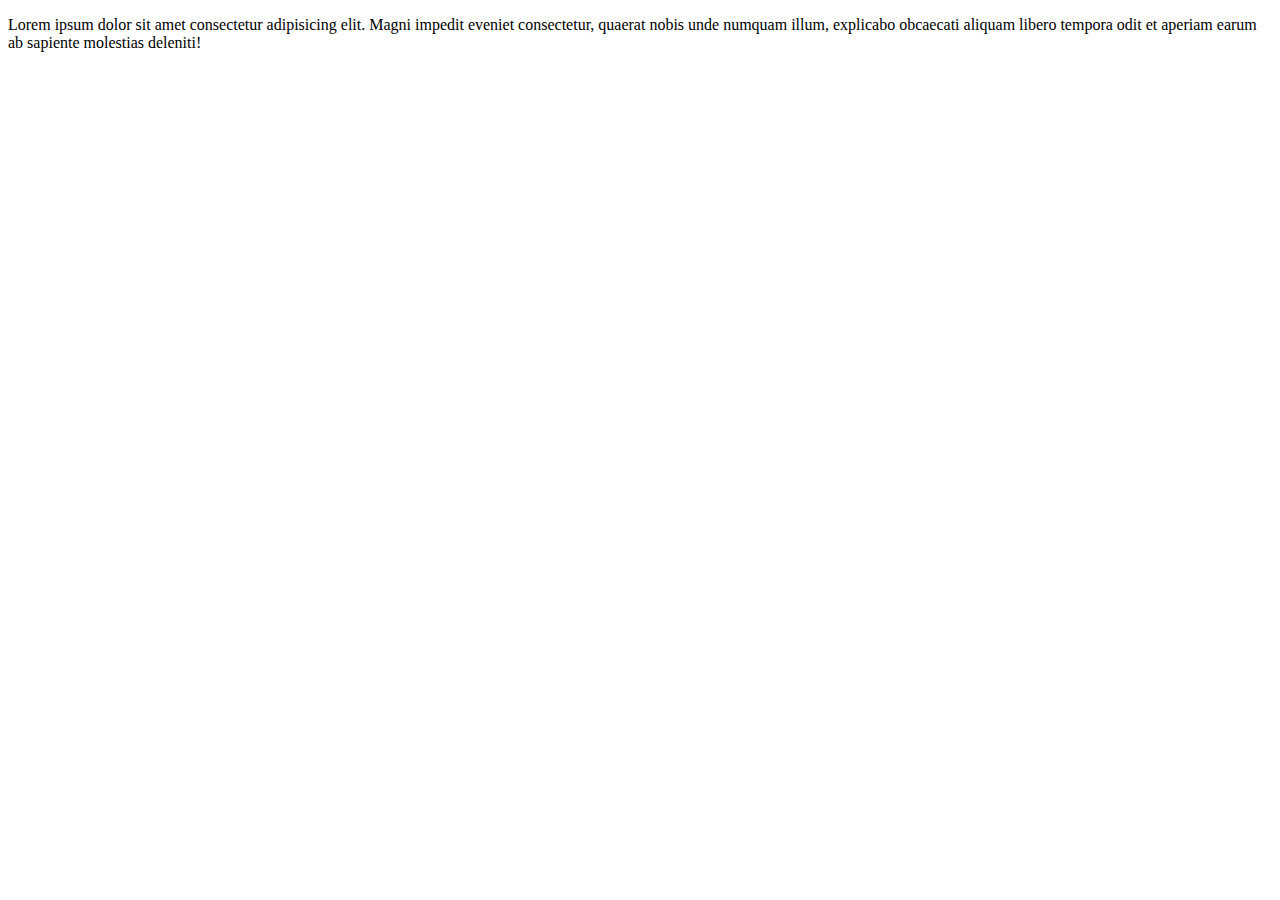
==== aboutus.html @ 69a23e74 "added aboutus.html" ====
<!DOCTYPE html>
<html lang="en">
<head>
    <meta charset="UTF-8">
    <meta http-equiv="X-UA-Compatible" content="IE=edge">
    <meta name="viewport" content="width=device-width, initial-scale=1.0">
    <title>Document</title>
</head>
<body>
    <p>Lorem ipsum dolor sit amet consectetur adipisicing elit. Magni impedit eveniet consectetur, quaerat nobis unde numquam illum, explicabo obcaecati aliquam libero tempora odit et aperiam earum ab sapiente molestias deleniti!</p>
    
</body>
</html>
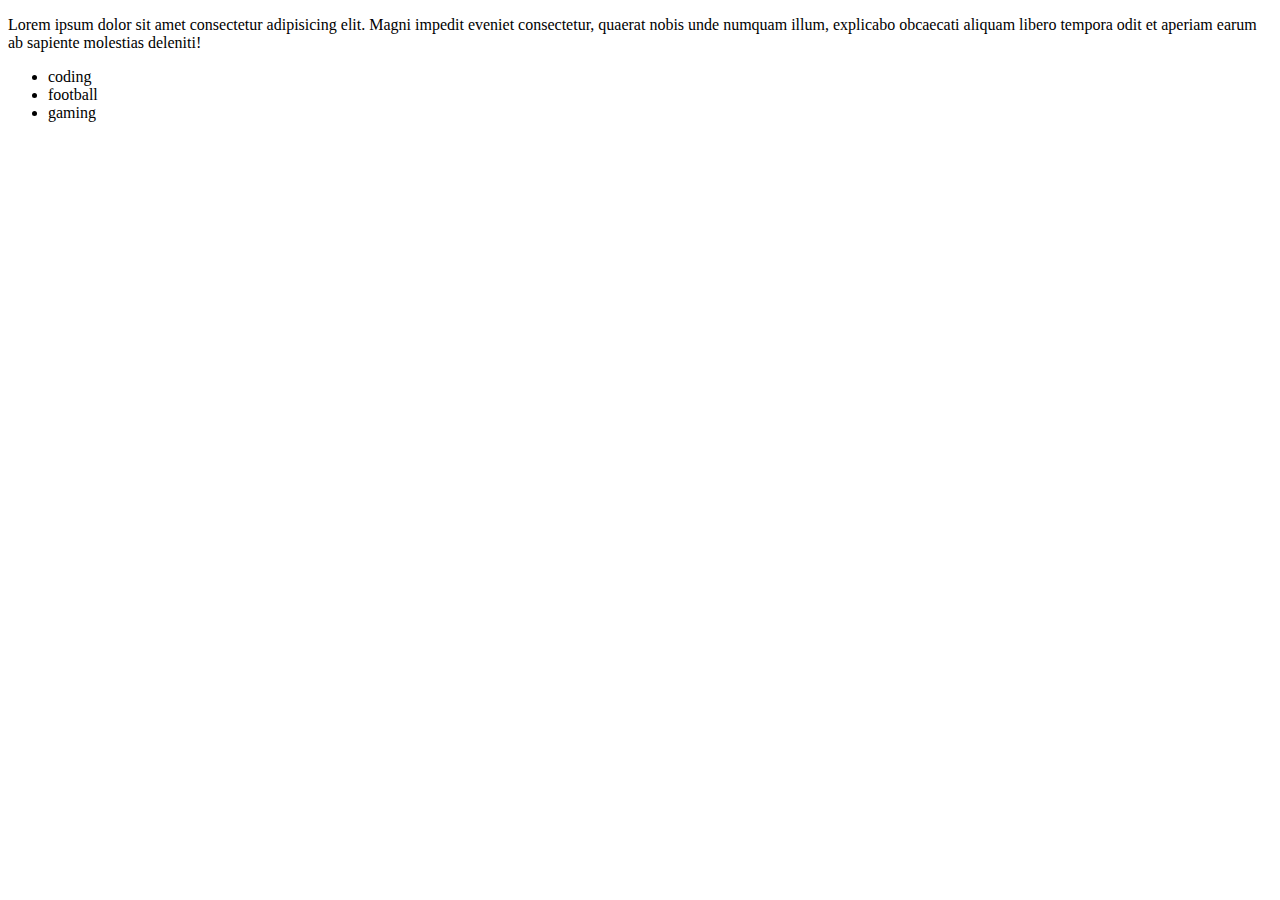
==== commit 377bd9db: "added aboutus.html" ====
--- a/aboutus.html
+++ b/aboutus.html
@@ -4,10 +4,14 @@
     <meta charset="UTF-8">
     <meta http-equiv="X-UA-Compatible" content="IE=edge">
     <meta name="viewport" content="width=device-width, initial-scale=1.0">
-    <title>Document</title>
+    <title>document</title>
 </head>
 <body>
     <p>Lorem ipsum dolor sit amet consectetur adipisicing elit. Magni impedit eveniet consectetur, quaerat nobis unde numquam illum, explicabo obcaecati aliquam libero tempora odit et aperiam earum ab sapiente molestias deleniti!</p>
-    
+    <ul>
+        <li> coding </li>
+        <li>football</li>
+        <li>gaming</li>
+    </ul>
 </body>
 </html>